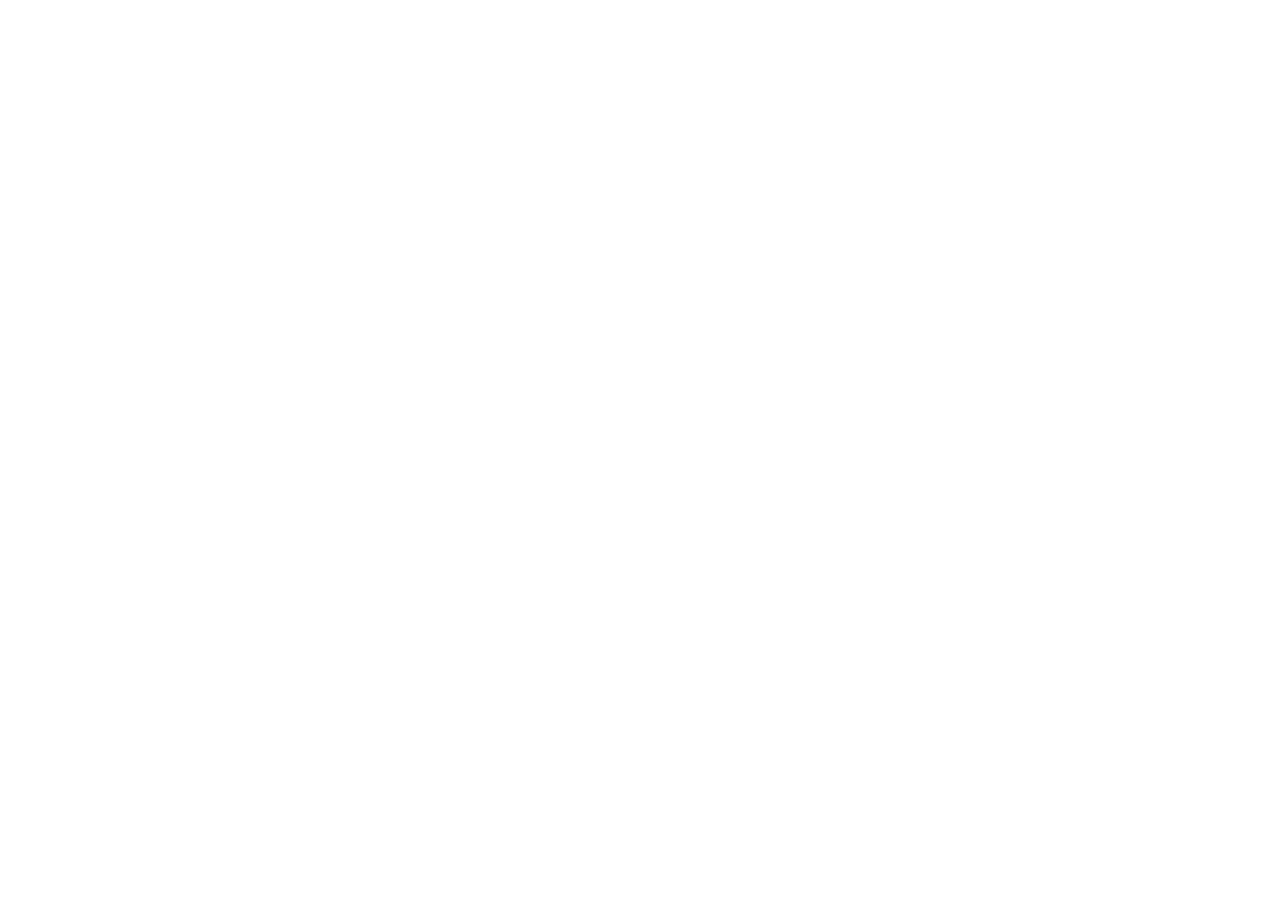
==== week1-barcharts/a/index.html @ 1ab57c2c "Week 1" ====
<html>
    <head>
        <script src="http://d3js.org/d3.v4.min.js"></script>
        <style>
            .bar {
                fill: url(#barGradient);
            }

            .zero-line {
                stroke: black;
            }

            .x-axis .tick text {
                text-anchor: end;
            }
        </style>
    </head>
    <body>
        <script>
            var margin = {top: 20, right: 50, bottom: 250, left: 50},
                width = 2200 - margin.left - margin.right,
                height = 800 - margin.top - margin.bottom;
            var x = d3.scaleBand()
                .range([0, width])
                .padding(0.3);
            var y = d3.scaleLinear()
                .range([height, 0]);

            var svg = d3.select("body").append("svg")
                .attr("width", width + margin.left + margin.right)
                .attr("height", height + margin.top + margin.bottom)
                .append("g")
                    .attr("transform", "translate(" + margin.left + "," + margin.top + ")");

            var defs = svg.append('defs');
            var gradient = defs.append('linearGradient')
                .attr('id', 'barGradient')
                .attr('x1', '0%')
                .attr('y1', '0%')
                .attr('x2', '0%')
                .attr('y2', '100%');
            gradient.append('stop')
                .attr('offset', '0%')
                .attr('stop-color', '#FFDFA8')
                .attr('stop-opacity', '1');
            gradient.append('stop')
                .attr('offset', '100%')
                .attr('stop-color', '#E87443')
                .attr('stop-opacity', '1');

            d3.csv("../stabilized_by_nta.csv", function(error, data) {
                data.forEach(function(d) {
                    d.diff_in = +d.diff_in;
                    d.diff_out = +d.diff_out;
                });

                x.domain(data.map(function(d) { return d.NTAName; }));
                y.domain(d3.extent(data, function(d) { return d.diff_in; }));

                svg.selectAll(".bar")
                    .data(data)
                    .enter().append("rect")
                        .attr("class", "bar")
                        .attr("x", function(d) { return x(d.NTAName); })
                        .attr("width", x.bandwidth())
                        .attr("y", function(d) { return y(Math.max(0, d.diff_in)); })
                        .attr("height", function(d) { return Math.abs(y(d.diff_in) - y(0)); });

                // add the x Axis
                svg.append("g").classed('x-axis', true)
                    .attr("transform", "translate(0," + height + ")")
                    .call(d3.axisBottom(x))
                    .selectAll('text')
                        .attr('dx', '-.8em')
                        .attr('dy', '-.2em')
                        .attr('transform', 'rotate(-60)');

                // add the y Axis
                svg.append("g")
                    .call(d3.axisLeft(y));

                var line = d3.line()
                    .x(function (d, i) {
                        return x(d.NTAName);
                    })
                    .y(function (d, i) { return y(0) });
                svg.append('path')
                    .datum(data)
                    .attr('class', 'zero-line')
                    .attr('d', line);
            });
        </script>
    </body>
</html>
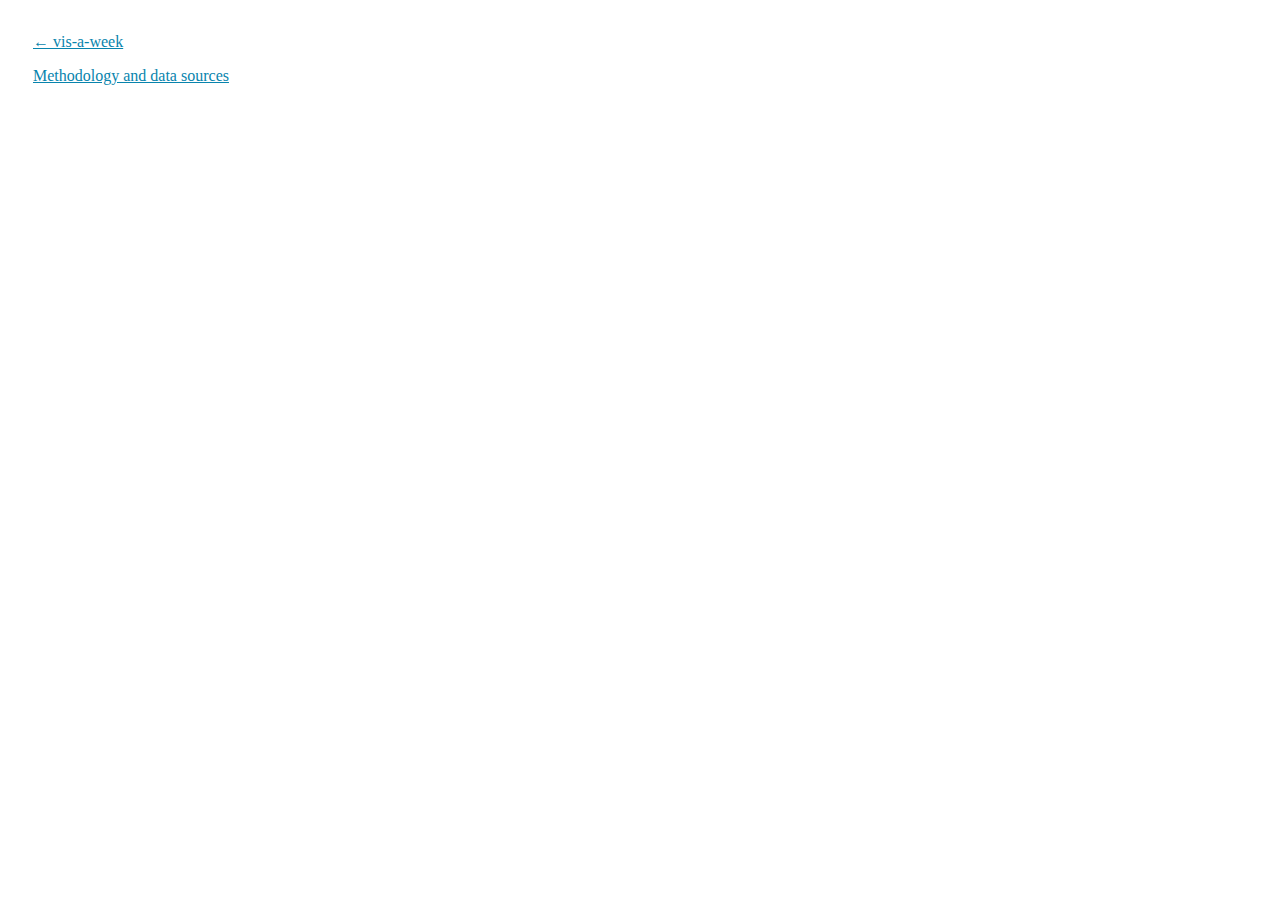
==== commit 8755b132: "Links to methods" ====
--- a/week1-barcharts/a/index.html
+++ b/week1-barcharts/a/index.html
@@ -1,6 +1,7 @@
 <html>
     <head>
-        <script src="http://d3js.org/d3.v4.min.js"></script>
+        <script src="https://d3js.org/d3.v4.min.js"></script>
+        <link rel="stylesheet" href="../../style.css">
         <style>
             .bar {
                 fill: url(#barGradient);
@@ -16,6 +17,8 @@
         </style>
     </head>
     <body>
+        <a href="../..">&larr; vis-a-week</a>
+        <p><a href="../..">Methodology and data sources</a></p>
         <script>
             var margin = {top: 20, right: 50, bottom: 250, left: 50},
                 width = 2200 - margin.left - margin.right,
--- a/style.css
+++ b/style.css
@@ -0,0 +1,19 @@
+body {
+    padding: 25px;
+}
+
+div {
+    display: inline-block;
+}
+
+h1, h2, h3 {
+    font-family: Helvetica, sans-serif;
+}
+
+a {
+    color: #0884ad;
+}
+
+a:visited {
+    color: #043748;
+}
